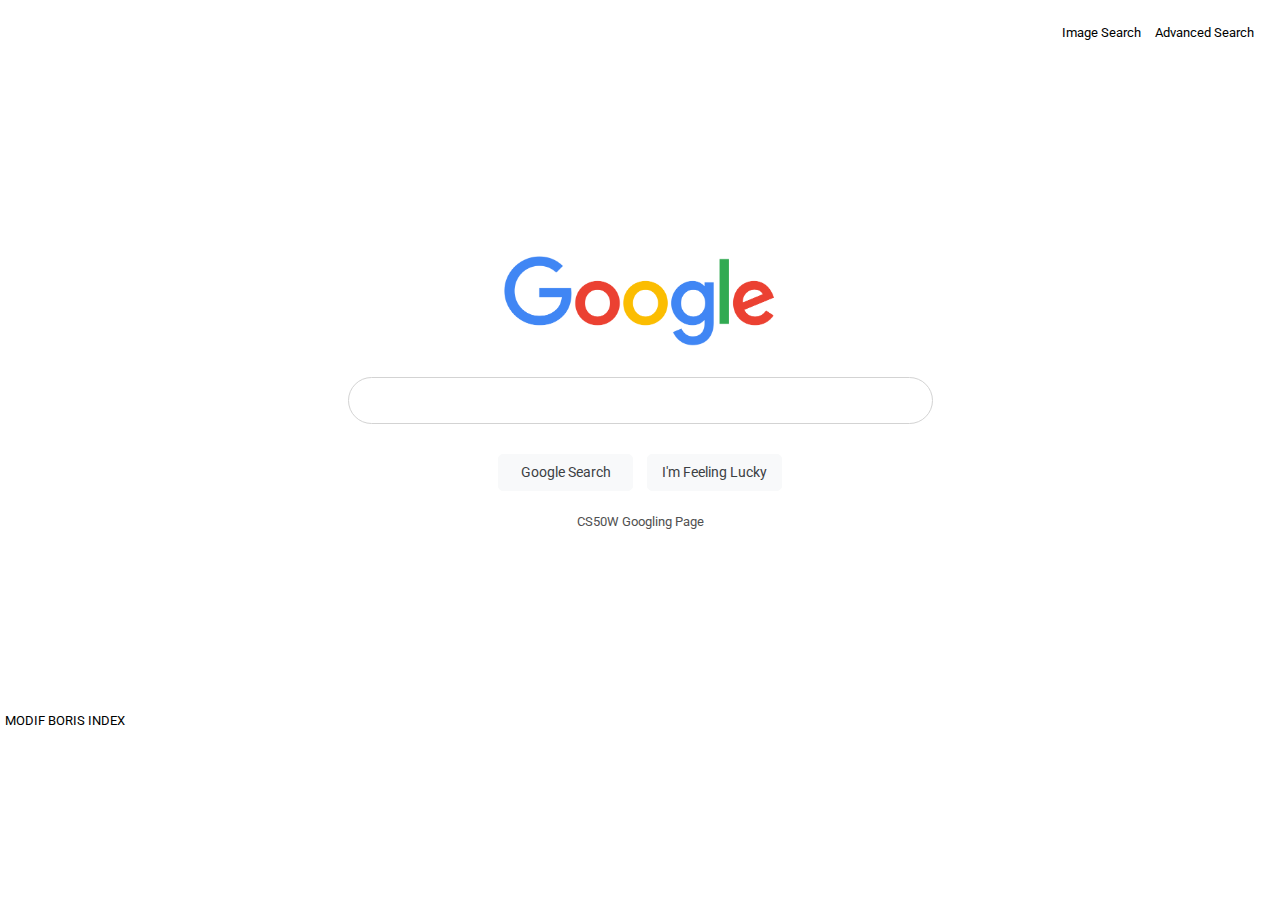
==== AXEL_PROJET/index.html @ 6f1d6811 "first commit" ====
<!DOCTYPE html>
<html lang="en">
    <head>
        <title>Search</title>
        <meta name="viewport" content="width=device-width, initial-scale=1.0">
        <link rel="stylesheet" href="style.css">
        <!-- Applying google police font -->
        <link href="https://fonts.googleapis.com/css2?family=Roboto:wght@400;700&display=swap" rel="stylesheet">
    </head>
    <body>
        <div class="nav-bar">
            <div class="nav-container"></div>
            <div class="links">
                <a href="image.html">Image Search</a>
                <a href="advanced.html">Advanced Search</a>
            </div>
        </div>
        <div class="center">
        <div class="main">
            <div class="logo">
                <img src="images/google.png" alt="Google_logo">
            </div>
            <form action="https://google.com/search">
                <div class="input">
                    <input class="text-area" type="text" name="q">
                </div>
                <div class>
                    <input class="button" type="submit" value="Google Search">
                    <input class="button" type="submit" value="I'm Feeling Lucky" name="btnI">
                </div>
            </form>
            <p class="footer">CS50W Googling Page</p>
        </div>
        </div>
        <a href="../search/index.html">MODIF BORIS INDEX</a>
    </body>
</html>
---- AXEL_PROJET/style.css ----
body {
    font-family: 'Roboto', sans-serif;
    margin: 0;
}

.main {
    text-align: center;
    width: 100%;
} 

.center {
    display: flex;
    min-height: 250px;
    height: 72vh;
    align-items: center;
}

img {
    width: 272px;
}

.nav-bar {
    padding-top: 22px;
    padding-left: 15px;
    height: 40px;
}

.nav-container {
    display: inline-block;
    width: 50%;
    vertical-align: text-top;
}

.links {
    display: inline-block;
    width: 48%;
    text-align: right;
}

.logo {
    max-width: 400px;
    margin: 20px auto;
    padding: 5px 0px;
    position:relative;
}

.logo_small {
    width: 74px;
    height: 24px;
}

.input {
    margin: 20px 10px 30px 10px;
}

.text-area {
    height: 47px;
    padding: 0px 30px;
    border: 1px solid lightgray;
    border-radius: 30px;
    max-width: 585px;
    width: 100%;
    box-sizing: border-box;
    font-size: 1rem;
}

.text-area:hover, .text-area:focus {
    box-shadow: 0px 1px 5px rgba(0, 0, 0, 0.2);
    outline: none;
}

.button {
    margin: 0px 5px;
    height: 37px;
    width: 135px;
    border: 1px solid #f8f9fa;
    border-radius: 5px;
    background-color: #f8f9fa;
    font-family: 'Roboto', sans-serif;
    font-size: 0.9rem;
    color: #3c4043;
}

.button:hover {
    border: 1px solid lightgray;
    box-shadow: 0px 1px 1px rgba(0, 0, 0, 0.1);
}

.button:active {
    border: 1px solid #139cfb;
}


a {
    margin: 0px 5px;
    text-decoration: none;
    color: black;
    font-size: 0.83rem;
}

a:hover {
    text-decoration: underline;
}

form {
    margin-bottom: 23px;
}

.footer {
    font-size: 0.8rem;
    color: #505050;
}

.logo_complement {
    position: absolute;
    color: #4285f4;
    font: 16px/16px Arial, sans-serif;
    top: 81px;
    left: 279px
}

.appbar {
    box-sizing:border-box;
    display: block;
    margin: 25px 35px;
}

.appbar > p {
    color: #d93025;
    font-size: 20px;
    margin-left: 10px;
}

hr {
    border: 1px solid #ebebeb;
    width: 100%;
}

.form-container {
    margin: 40px 2% 0 45px;
}

.form-title {
    font-size: 16px;
    color: #333;
    width: 16%;
    min-width: 167px;   
}

.form-description {
    box-sizing: border-box;
    display: inline-block;
    width: 180px;
    min-width: 180px;
    height: 20px;
    font-family: Arial, sans-serif;
    font-size: 13px;
    color: #222;
    padding-right: 20px;
    text-align: left;
}

.form-input {
    box-sizing: border-box;
    display: inline-block;
    min-width: 200px;
    width: 100%;
    height: 28px;
    border: 1px solid #d9d9d9;
    border-top: 1px solid #c0c0c0;
    font-size: 13px;
    padding: 1px 8px;
}

.form-input:focus {
    border: 1px solid #139cfb;
    outline: none;
}

.adv_inputs {
    display: flex;
    max-width: 750px;
    height: 45px;
    align-items: center;
    padding-right: 10px;
}

.adv_button {
    margin-left: auto;
    height: 30px;
    min-width: 120px;
    background-color: #4d90fe;
    border: 1px solid #3079ed;
    color: #fff;
    font-size: 11px;
    font-weight: bold;
}

.adv_button:hover {
    background-color: #3079ed;
    border: 1px solid #3364ff;
}

.adv_button:active {
    box-shadow: inset 0 5px 8px rgba(0, 0, 0, 0.2);
}
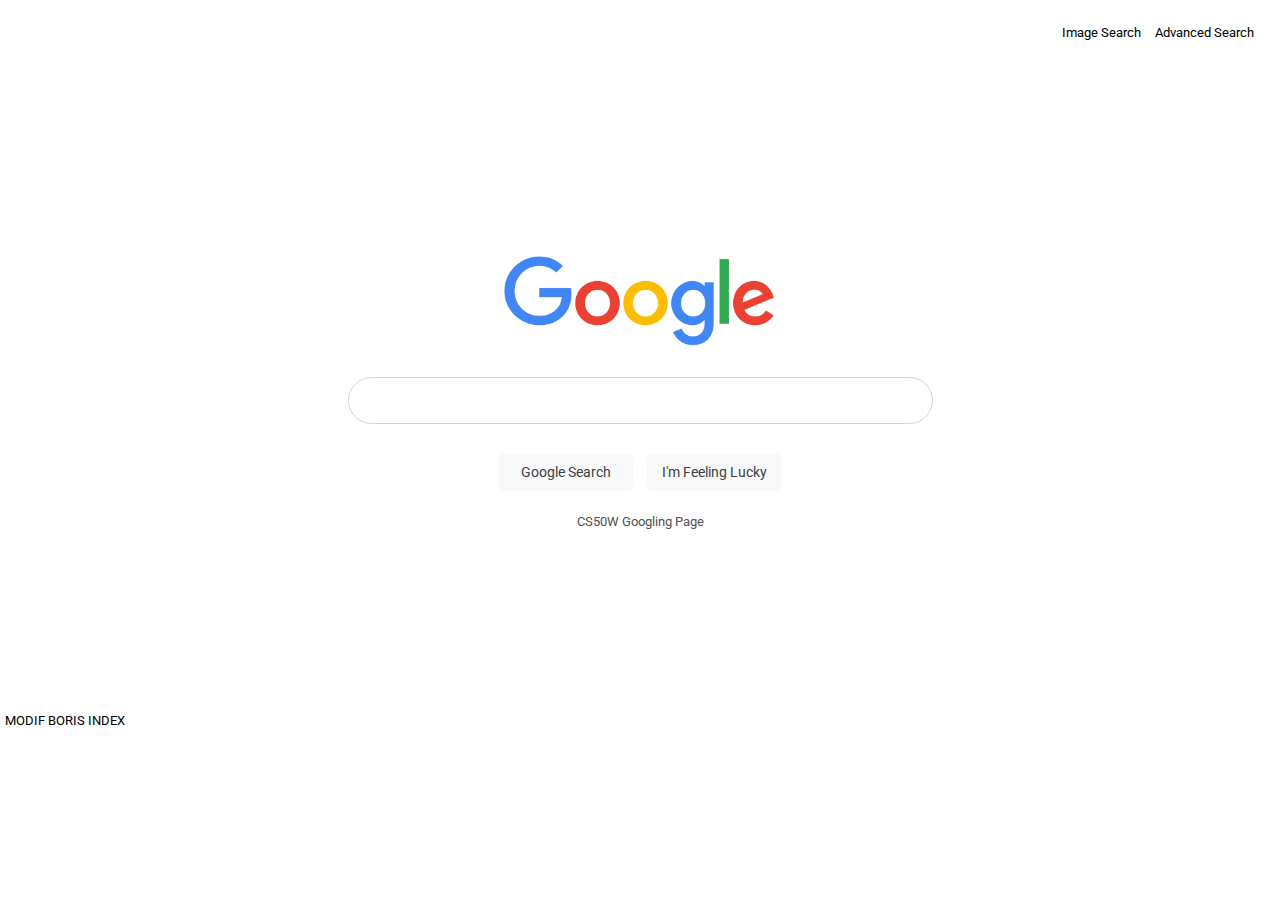
==== commit 477d189a: "correctif" ====
--- a/AXEL_PROJET/index.html
+++ b/AXEL_PROJET/index.html
@@ -32,6 +32,6 @@
             <p class="footer">CS50W Googling Page</p>
         </div>
         </div>
-        <a href="../search/index.html">MODIF BORIS INDEX</a>
+        <a href="../BORIS_MODIF/index.html">MODIF BORIS INDEX</a>
     </body>
 </html>
